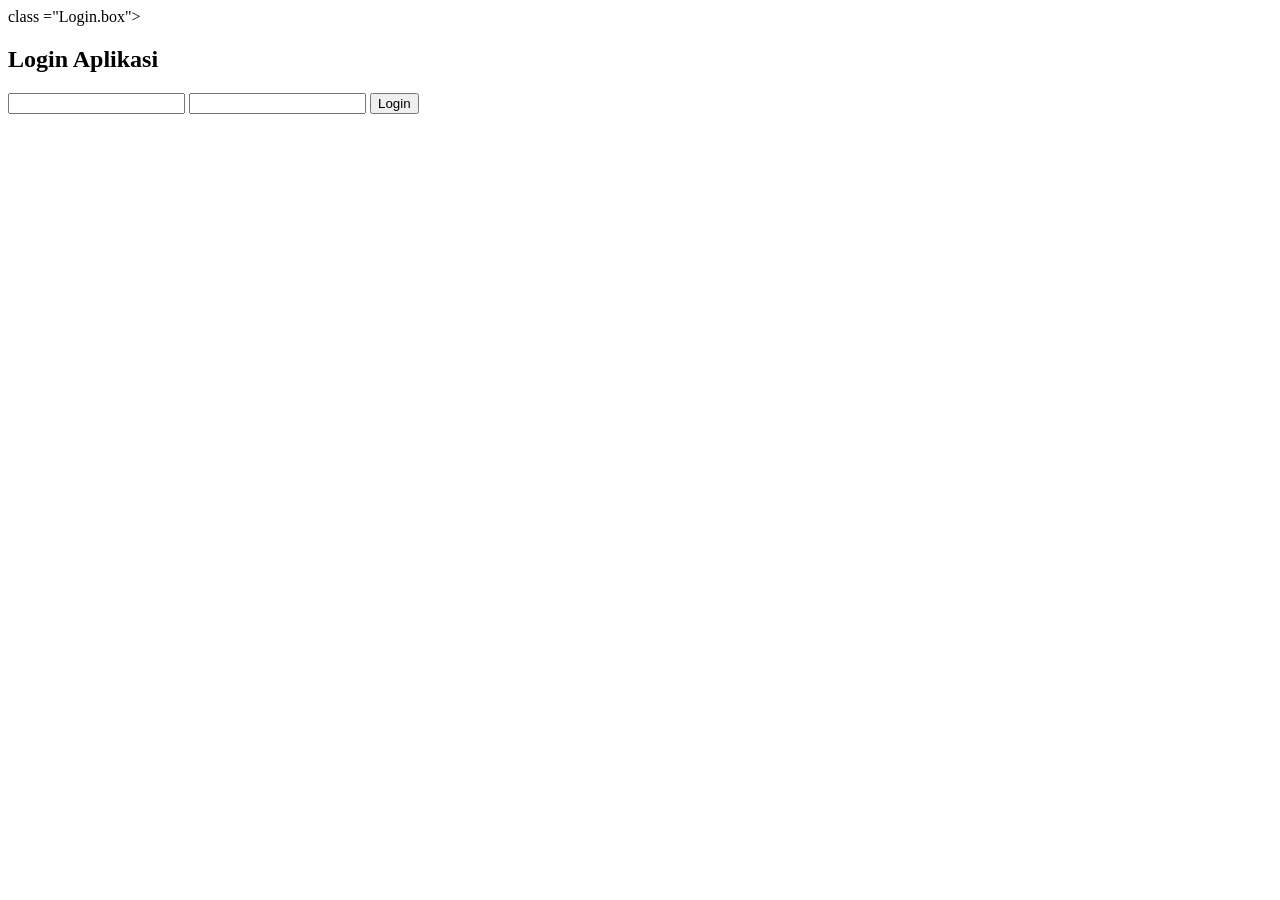
==== index.html @ e9e014d3 "membuat struktur objek" ====
<!DOCTYPE html>
<html lang="en">
<head>
    <meta charset="UTF-8">
    <meta name="viewport" content="width=device-width, initial-scale=1.0">
    <title>APG I Login</title>
    <link rel="stylesheet" href="css/style.css">
</head>
<body>
    <div class="container">
        <section> class ="Login.box">
            <h2>Login Aplikasi</h2>
            <form action="cekLogin.php"action="post">
                <input type="text"name="username" id="username" placeholder="">
                <input type="password"name="password"id="password" placeholder="">
                <input type="submit" value="Login">       
            </form>
        </section>
    </div>
</body>
</html>
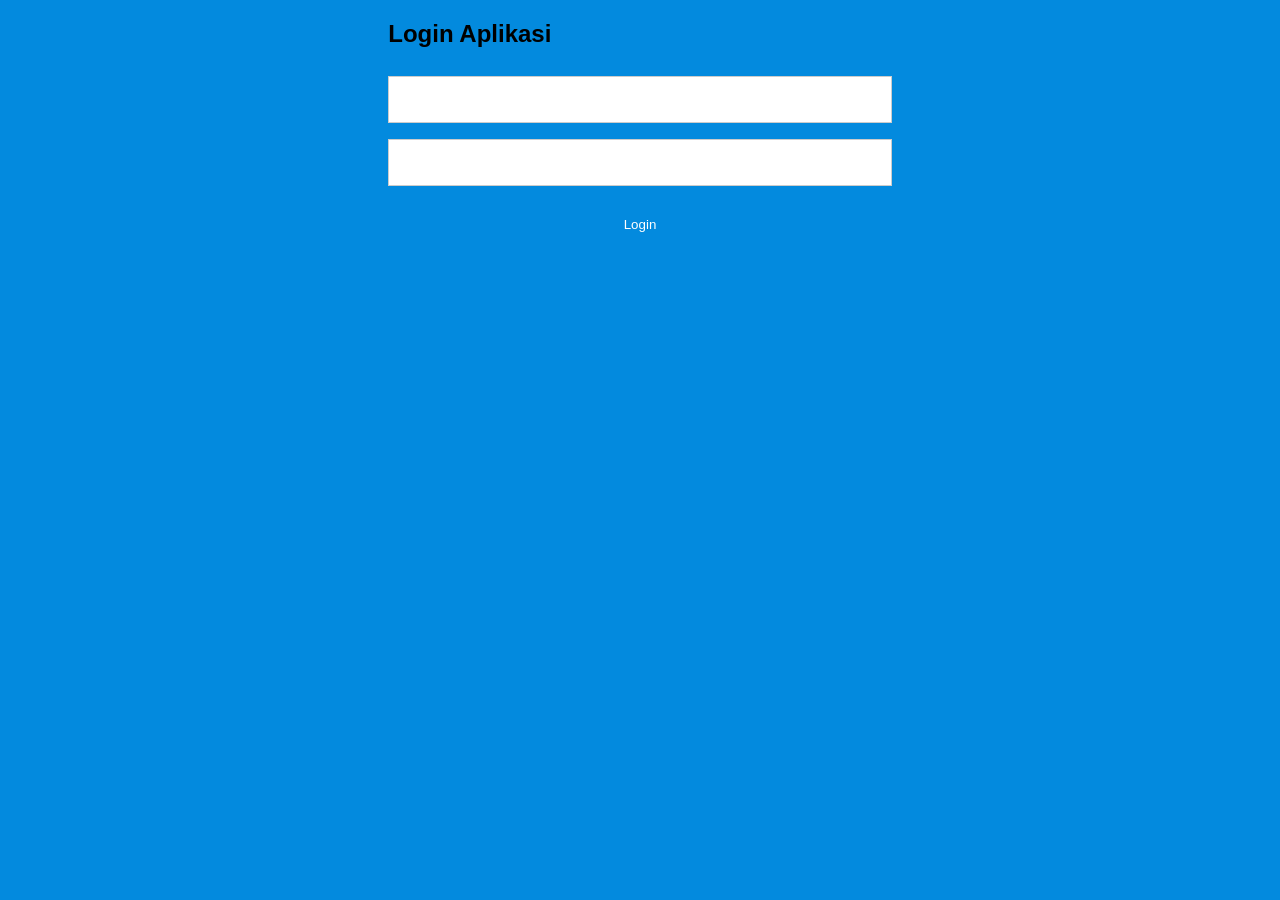
==== commit 1234ec94: "upload" ====
--- a/index.html
+++ b/index.html
@@ -8,7 +8,7 @@
 </head>
 <body>
     <div class="container">
-        <section> class ="Login.box">
+        <section class ="Login.box">
             <h2>Login Aplikasi</h2>
             <form action="cekLogin.php"action="post">
                 <input type="text"name="username" id="username" placeholder="">
--- a/css/style.css
+++ b/css/style.css
@@ -0,0 +1,45 @@
+*{
+    box-sizing: border-box;
+}
+
+body{
+    font-family: Arial;
+    margin: 0;
+    background: #038ade;
+}
+
+.container{
+    display: flex;
+    flex-wrap: wrap;
+    justify-content: center;
+}
+
+.login-box{
+    margin-top: 150px;
+    flex-basis: 400px;
+    background: #fff;
+    padding: 20px;
+}
+
+.login-box h2{
+    border-bottom: 1px solid #ccc;
+    color: #555;
+    text-align: center;
+    padding-bottom: 20px;
+    margin: 0 0 20px;
+}
+
+input, select{
+    width: 100%;
+    padding: 15px 20px;
+    margin: 8px 0;
+    border: 1px solid #ccc;
+}
+
+input[type=submit]{
+    background-color: #038ade;
+    border: none;
+    color: #fff;
+    text-decoration: none;
+    cursor: pointer;
+}
